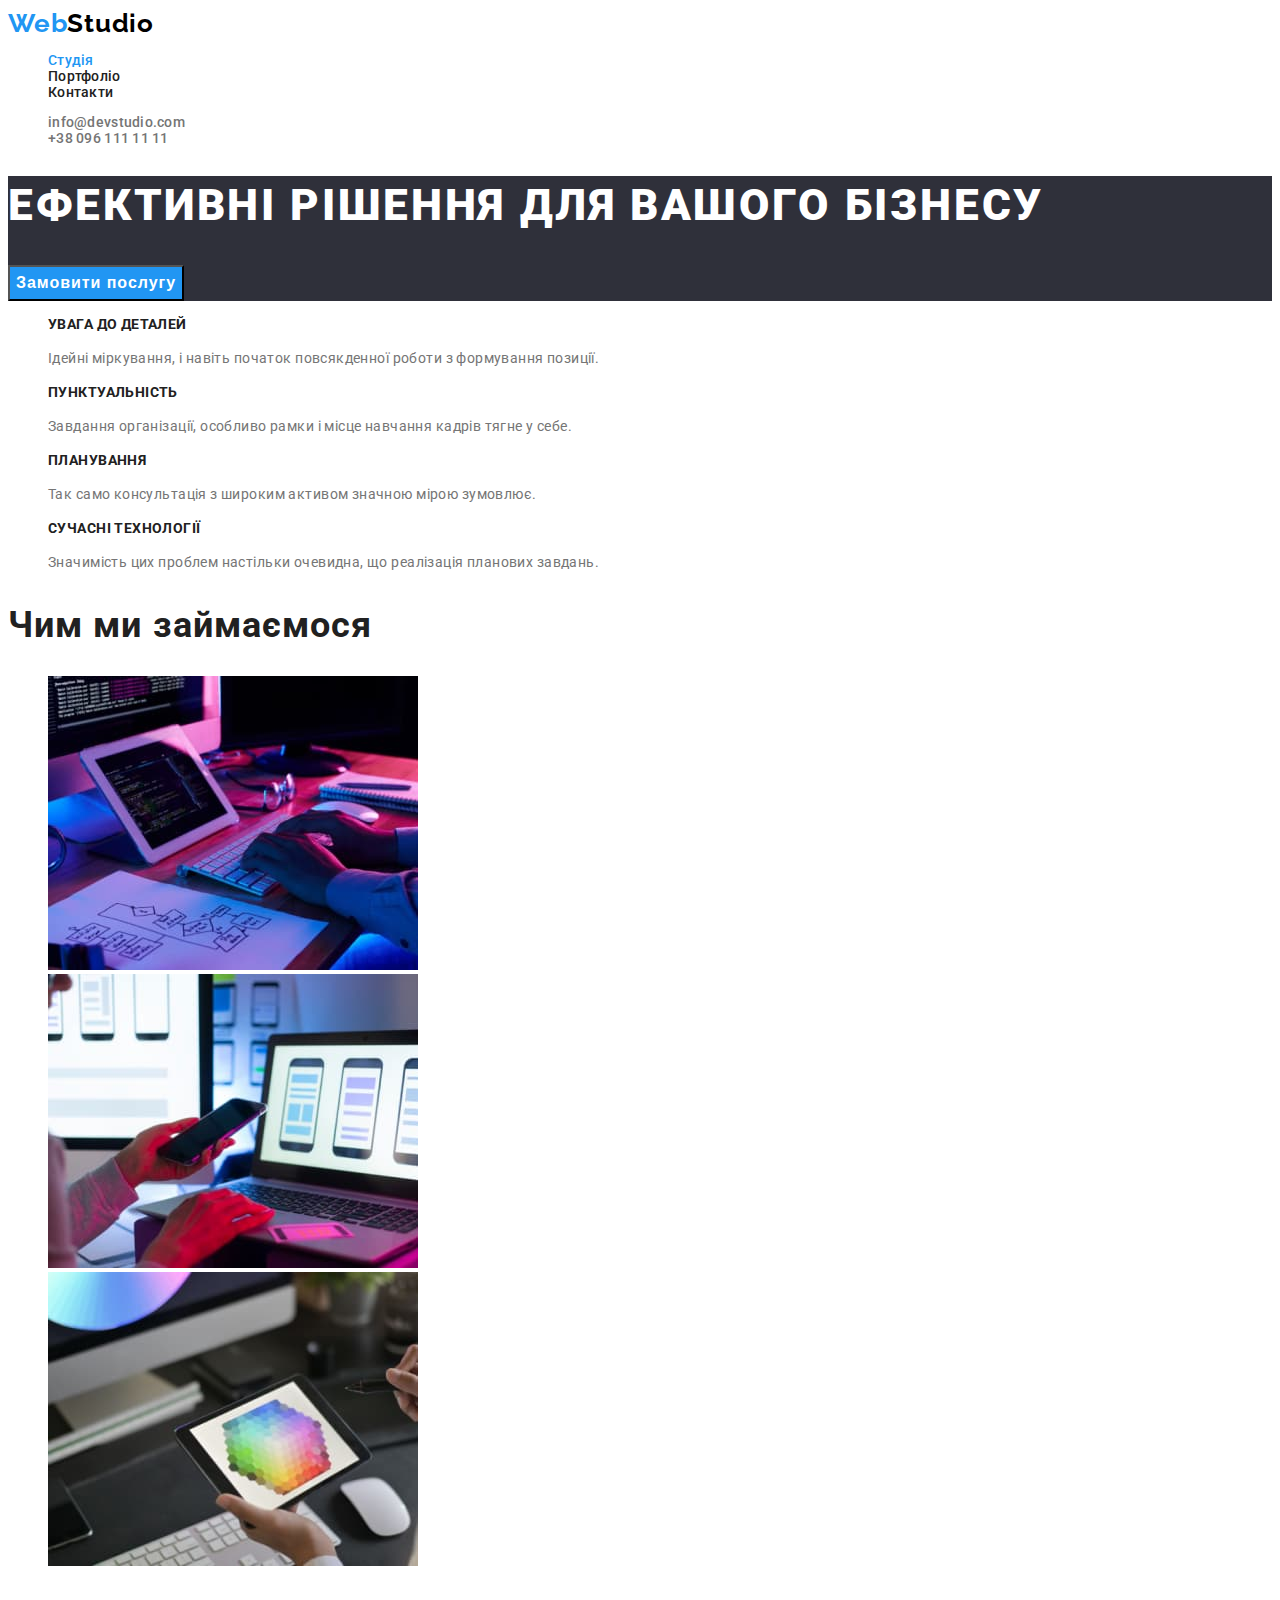
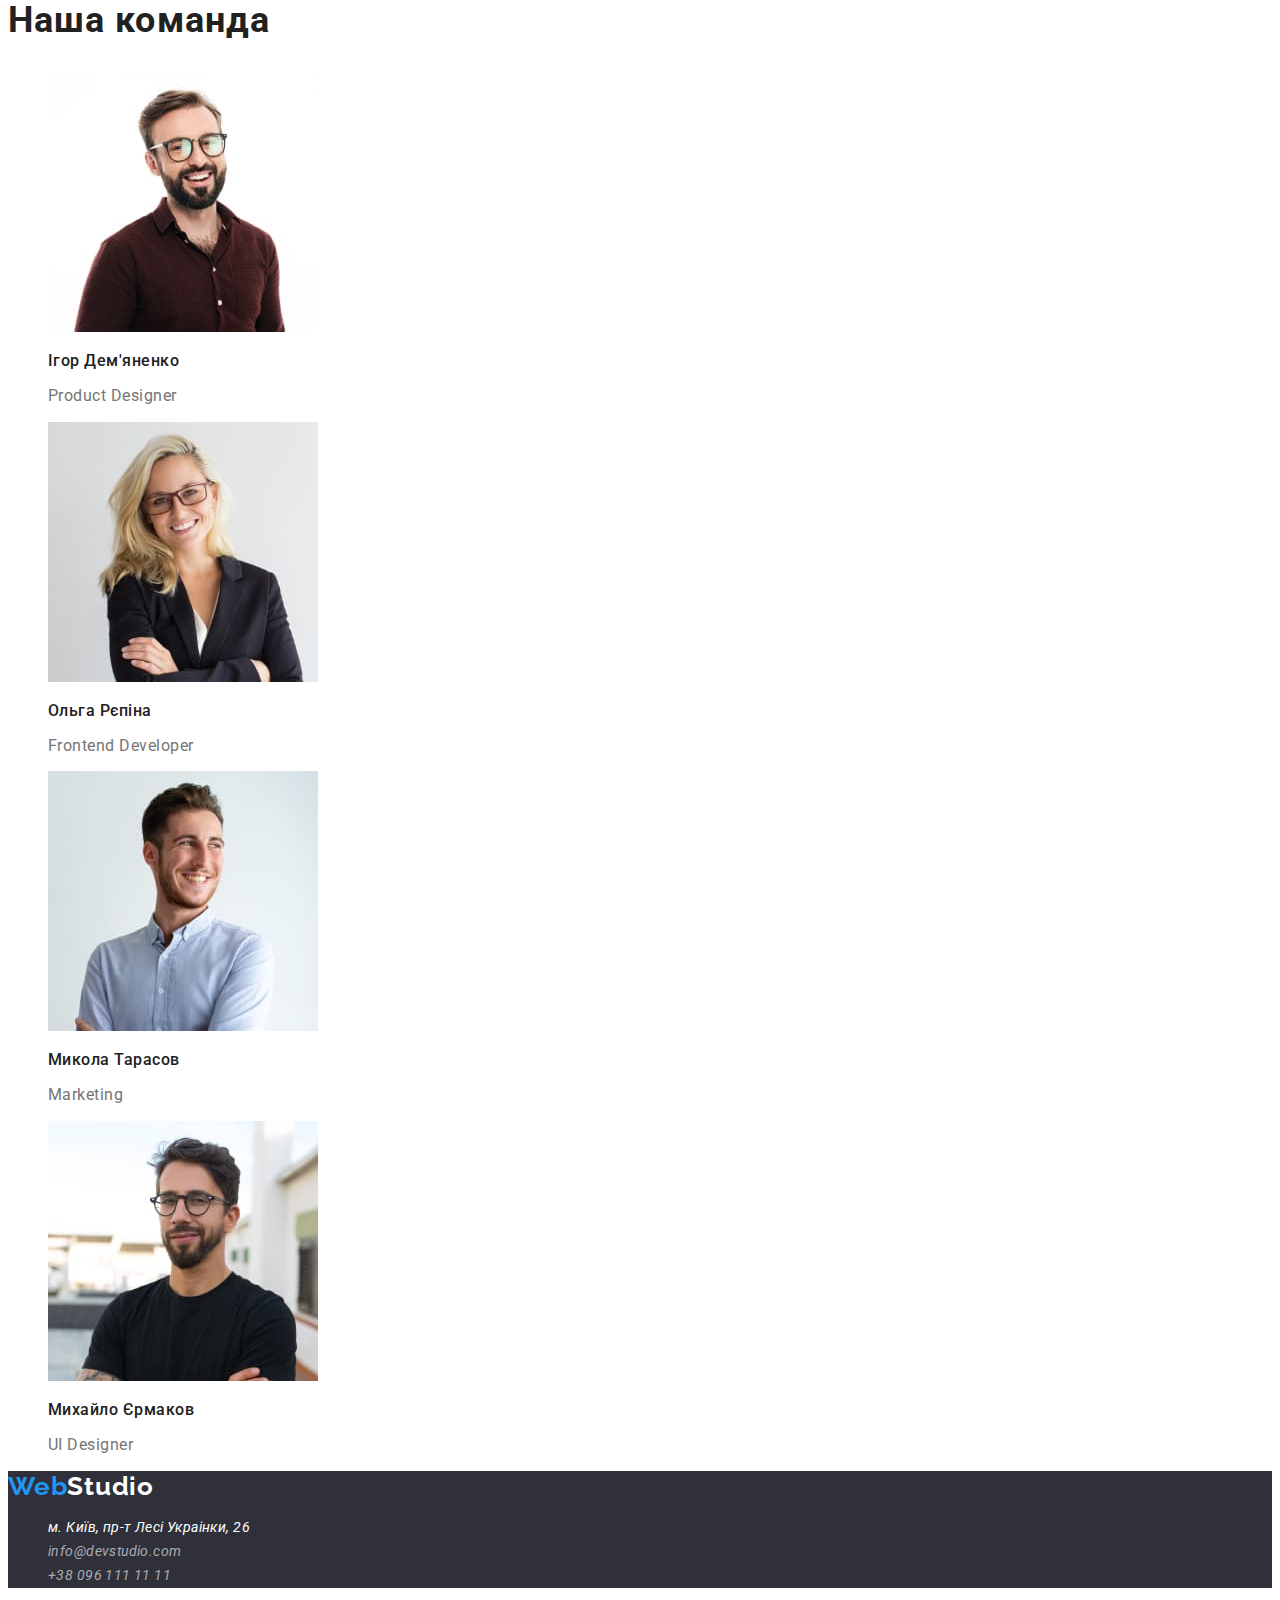
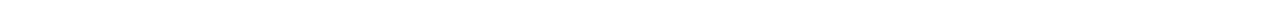
==== index.html @ 0b6cc33f "css added" ====
<!DOCTYPE html>
<html lang="uk">
<head>
    <meta charset="UTF-8">
    <meta http-equiv="X-UA-Compatible" content="IE=edge">
    <meta name="viewport" content="width=device-width, initial-scale=1.0">
    <link rel="preconnect" href="https://fonts.googleapis.com">
    <link rel="preconnect" href="https://fonts.gstatic.com" crossorigin>
    <link href="https://fonts.googleapis.com/css2?family=Raleway:wght@700&family=Roboto:wght@400;500;700;900&display=swap"
        rel="stylesheet">   
    <title>WebStudio</title>
    <link rel="stylesheet" href="./css/styles.css">
</head>
<body class="page">
    <header class="header-background">
        <nav class="nav">
            <a class="logo" lang="en" href="./index.html" ><span class="logo-web">Web</span>Studio</a>
            <ul class="site-nav list">
                <li><a href="./index.html" class="link current">Студія</a></Li>
                <li><a href="./portfolio.html" class="link ">Портфоліо</a></li>
                <li><a href="" class="link">Контакти</a></li>
            </ul> 
        </nav>
        <ul class="mail-nav list">
            <li><a href="mailto:info@devstudio.com" class="link">info@devstudio.com</a></li>
            <li><a href="tel:+380961111111" class="link">+38 096 111 11 11</a></li>
        </ul>
    </header>
    <main>
        
        <section class="hero">
            <h1 class="hero-title">Ефективні рішення для вашого бізнесу</h1>
            <button type="button" class="button primary">Замовити послугу</button>
        </section>

    <section class="section">
<h2 class="section-title hidden">Наші сильні сторони</h2>
        <ul class="idea-list list">
            <li>
            <h3 class="title">Увага до деталей</h3>
            <p class="text">Ідейні міркування, i навіть початок повсякденної роботи з формування позиції.</p>
            </li>
            <li>
                <h3 class="title">Пунктуальність</h3>
                <p class="text">Завдання організації, особливо рамки i місце навчання кадрів тягне у себе.</p>
            </li>
            <li>
                <h3 class="title">Планування</h3>
                <p class="text">Так само консультація з широким активом значною мірою зумовлює.</p>
            </li>
            <li>
                <h3 class="title">Сучасні технології</h3>
                <p class="text">Значимість цих проблем настільки очевидна, що реалізація планових завдань.</p>
            </li>
            
        </ul>

    </section>
    <section class="section">
        <h2 class="section-title">Чим ми займаємося</h2>
        <ul class="list">
            <li>
                <img src="./images/img.jpg" alt="робота за комп'ютером" width="370">
            </li>
            <li>
                <img src="./images/img1.jpg" alt="робота за комп'ютером" width="370">
            </li>
            <li>
                <img src="./images/img2.jpg" alt="робота за комп'ютером" width="370">
            </li>
        </ul>
    </section>
    <section class="section">
        <h2 class="section-title">Наша команда</h2>
        <ul class="team-list list">
            <li>
                <img src="./images/team1.jpg" alt="мужчина в окулярах" width="270">
                <h3 class="title">Ігор Дем'яненко</h3>
                <p class="text">Product Designer</p>
            </li>
            <li>
                <img src="./images/team2.jpg" alt="дівчина в окулярах" width="270">
                <h3 class="title">Ольга Рєпіна</h3>
                <p class="text">Frontend Developer</p>
            </li>
            <li>
                <img src="./images/team3.jpg" alt="мужчина у сорочці" width="270">
                <h3 class="title">Микола Тарасов</h3>
                <p class="text">Marketing</p>
            </li>
            <li>
                <img src="./images/team4.jpg" alt="мужчина в окулярах" width="270">
                <h3 class="title">Михайло Єрмаков</h3>
                <p class="text">UI Designer</p>
            </li>
        </ul>
    </section>
    </main>
    
    <footer class="footer-main">
        <a class="footer-logo link" lang="en" href="./index.html"><span class="logo-web">Web</span>Studio</a>
        <address>
            <ul class="footer-list list">
            <li><a href="https://goo.gl/maps/CPtrU1FHBa2aNyZL9" target="_blank" rel="noopener noreferrer nofollow" class="footer-address">м. Київ, пр-т Лесі Украінки, 26</a></li>
            <li><a href="mailto:info@devstudio.com" class="footer link">info@devstudio.com</a></li>
            <li><a href="tel:+380961111111" class="footer link">+38 096 111 11 11</a></li>
            </ul>
        </address>
    </footer>
</body>
</html>
---- css/styles.css ----
:root {
    --text-color: #757575;
    --second-black: #212121;
    --hero-back-color: #2F303A;
    --accent-color: #2196F3;
    --main-black: #000000;
    --main-white: #FFFFFF;
    --team-back-color: #F5F4FA;
    --footer-back-color: #2F303A;
    --footer-mail-tel: rgba(255, 255, 255, 0.6);


}

body {
    background-color: var(--main-white);
    color: var(--second-black);

    font-family: Roboto, sans-serif;
}
.hidden {
    display: none;
}
.link {
    text-decoration: none;
}
.list {
    list-style: none;
}

/* logo */
.logo {
    color: var(--main-black);
    font-family: Raleway, sans-serif;
    letter-spacing: 0.03em;
    font-weight: 700;
    font-size: 26px;
    line-height: 1.19;
    text-decoration: none;
}
.logo-web {
    color: var(--accent-color);
}

/* header */

.header-background {
    color: var(--main-white);
    letter-spacing: 0.02em;
    font-weight: 500;
    font-size: 14px;
    line-height: 1.14;
}
.site-nav .link {
    color: var(--second-black);
    letter-spacing: 0.02em;
}

.site-nav .link:hover,
.site-nav .link:focus {
    color: var(--accent-color);
}
.site-nav .link.current {
    color: var(--accent-color);
}
.mail-nav .link {
    color: var(--text-color);
}

.mail-nav .link:hover,
.mail-nav .link:focus {
    color: var(--accent-color);
    letter-spacing: 0.02em;
}

/* hero */
.hero {
    background-color: var(--hero-back-color);
   
}
.hero-title {
    color: var(--main-white);
    letter-spacing: 0.06em;
    font-weight: 900;
    font-size: 44px;
    line-height: 1.36;
    text-transform: uppercase;
}
/* button */
.button {
    color: var(--main-white);
    background-color: var(--accent-color);
}

.button.primary {
    background-color: var(--accent-color);
    color: var(--main-white);
    font-weight: 700;
    font-size: 16px;
    line-height: 1.87;
    letter-spacing: 0.06em;
}
/* features */
.section-title {
    color: var(--second-black);
    font-weight: 700;
    font-size: 36px;
    line-height: 1.16;
    letter-spacing: 0.03em;
}

.idea-list .title {
    color: var(--second-black);
    font-weight: 700;
    font-size: 14px;
    line-height: 1.14;
    letter-spacing: 0.03em;
    text-transform: uppercase;
}
.idea-list .text {
    color: var(--text-color);
    font-weight: 400;
    font-size: 14px;
    line-height: 1.71;
    letter-spacing: 0.03em;
}
/* what are we doing */


/* our team */
.team-list .title {
    color: var(--second-black);
    font-weight: 500;
    font-size: 16px;
    line-height: 1.18;
    letter-spacing: 0.03em;
}
.team-list .text {
    color: var(--text-color);
    font-weight: 400;
    font-size: 16px;
    line-height: 1.18;
    letter-spacing: 0.03em;
}

/* footer */
.footer-main {
    background-color: var(--footer-back-color);
}
.footer-logo {
    color: var(--main-white);
    font-family: Raleway, sans-serif;
    font-weight: 700;
    font-size: 26px;
    line-height: 1.19;
    letter-spacing: 0.03em;
}
.footer-list {
    font-weight: 400;
    font-size: 14px;
    line-height: 1.71;
    letter-spacing: 0.03em;
}
.footer-address {
    color: var(--main-white);
    text-decoration: none;
}
.footer.link {
    color: var(--footer-mail-tel);
    letter-spacing: 0.03em;
}
.footer.link:hover,
.footer.link:focus {
    color: var(--accent-color);
}
/* filters */

.button.second {
    color: var(--second-black);
    background-color: var(--main-white);
    font-weight: 500;
    font-size: 16px;
    line-height: 1.62;
    letter-spacing: 0.03em;
}
.button.second:hover,
.button.second:focus {
    background-color: var(--accent-color);
    color: var(--main-white);
}
.examples {
    list-style: none;
}
.examples.title {
    color: var(--second-black);
    font-weight: 700;
    font-size: 18px;
    line-height: 2;
    letter-spacing: 0.06em;
}
.examples.text {
    color: var(--text-color);
    font-weight: 400;
    font-size: 16px;
    line-height: 1.87;
}
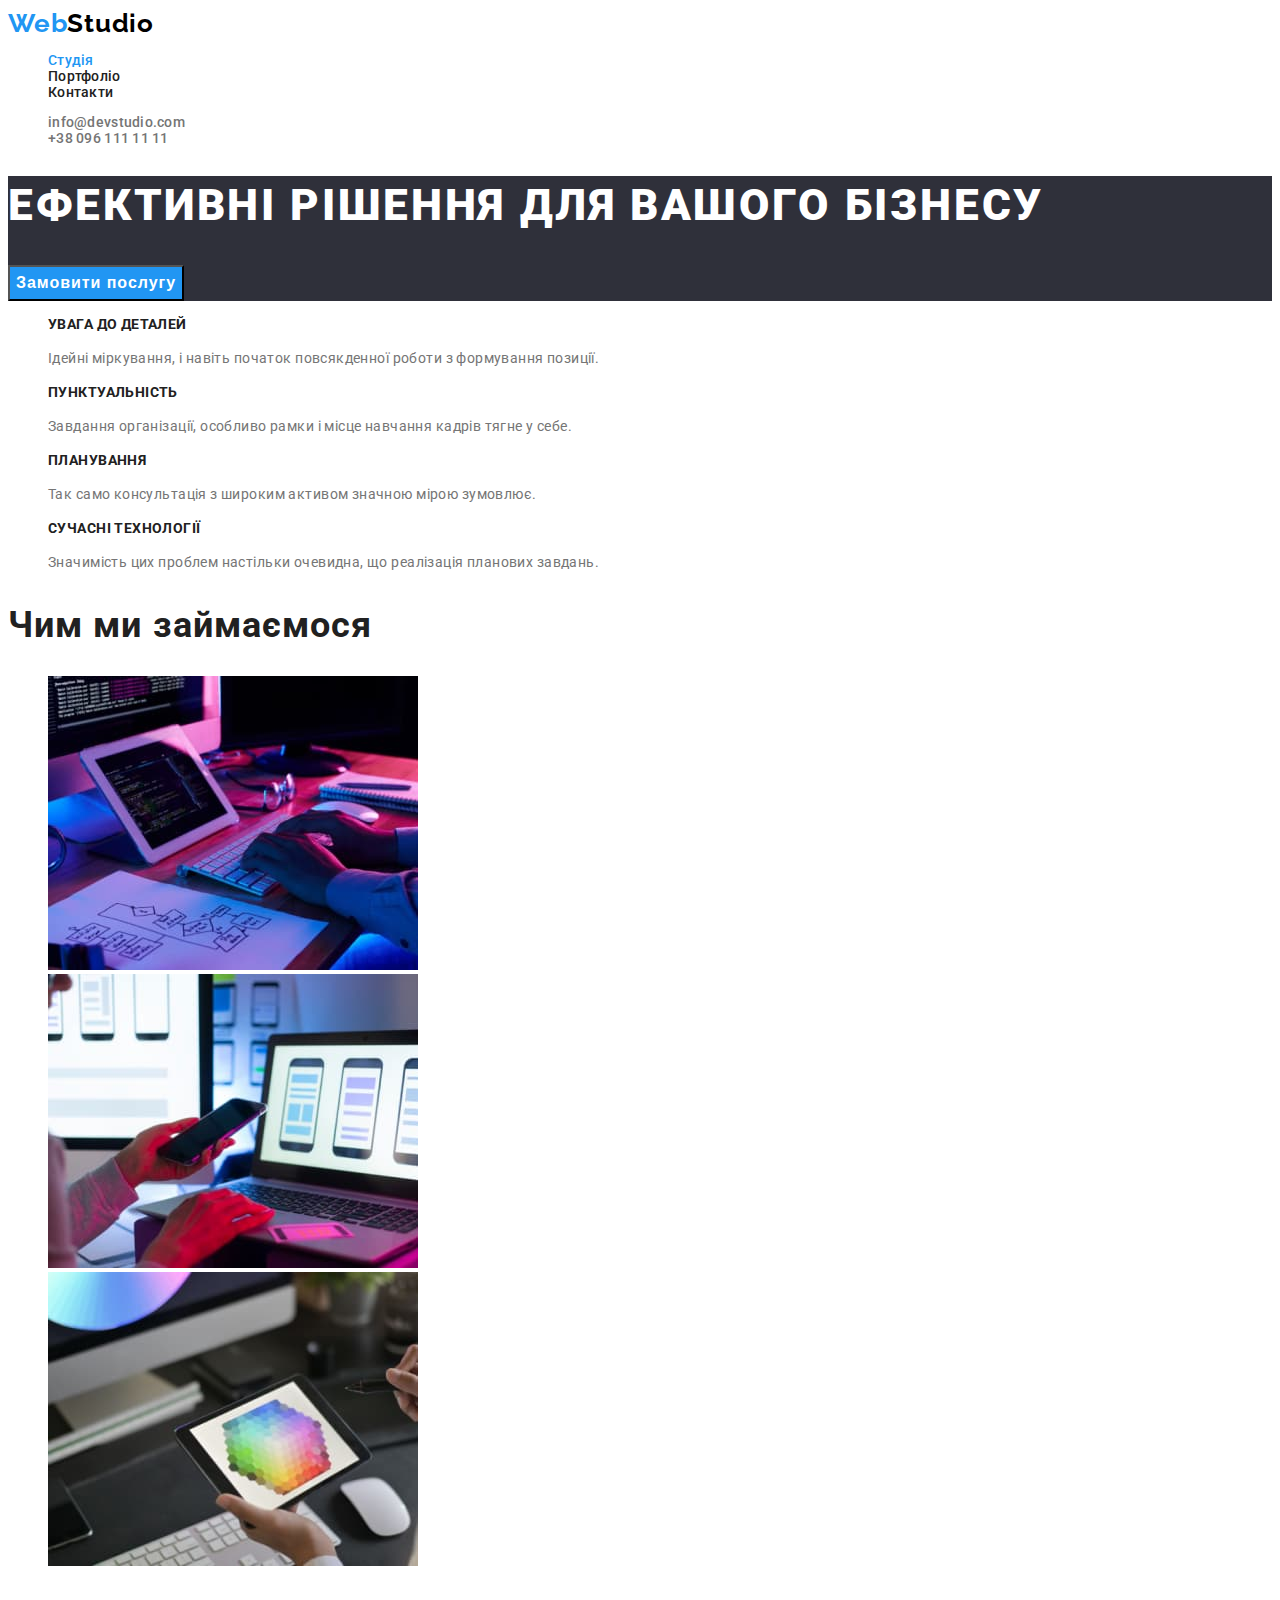
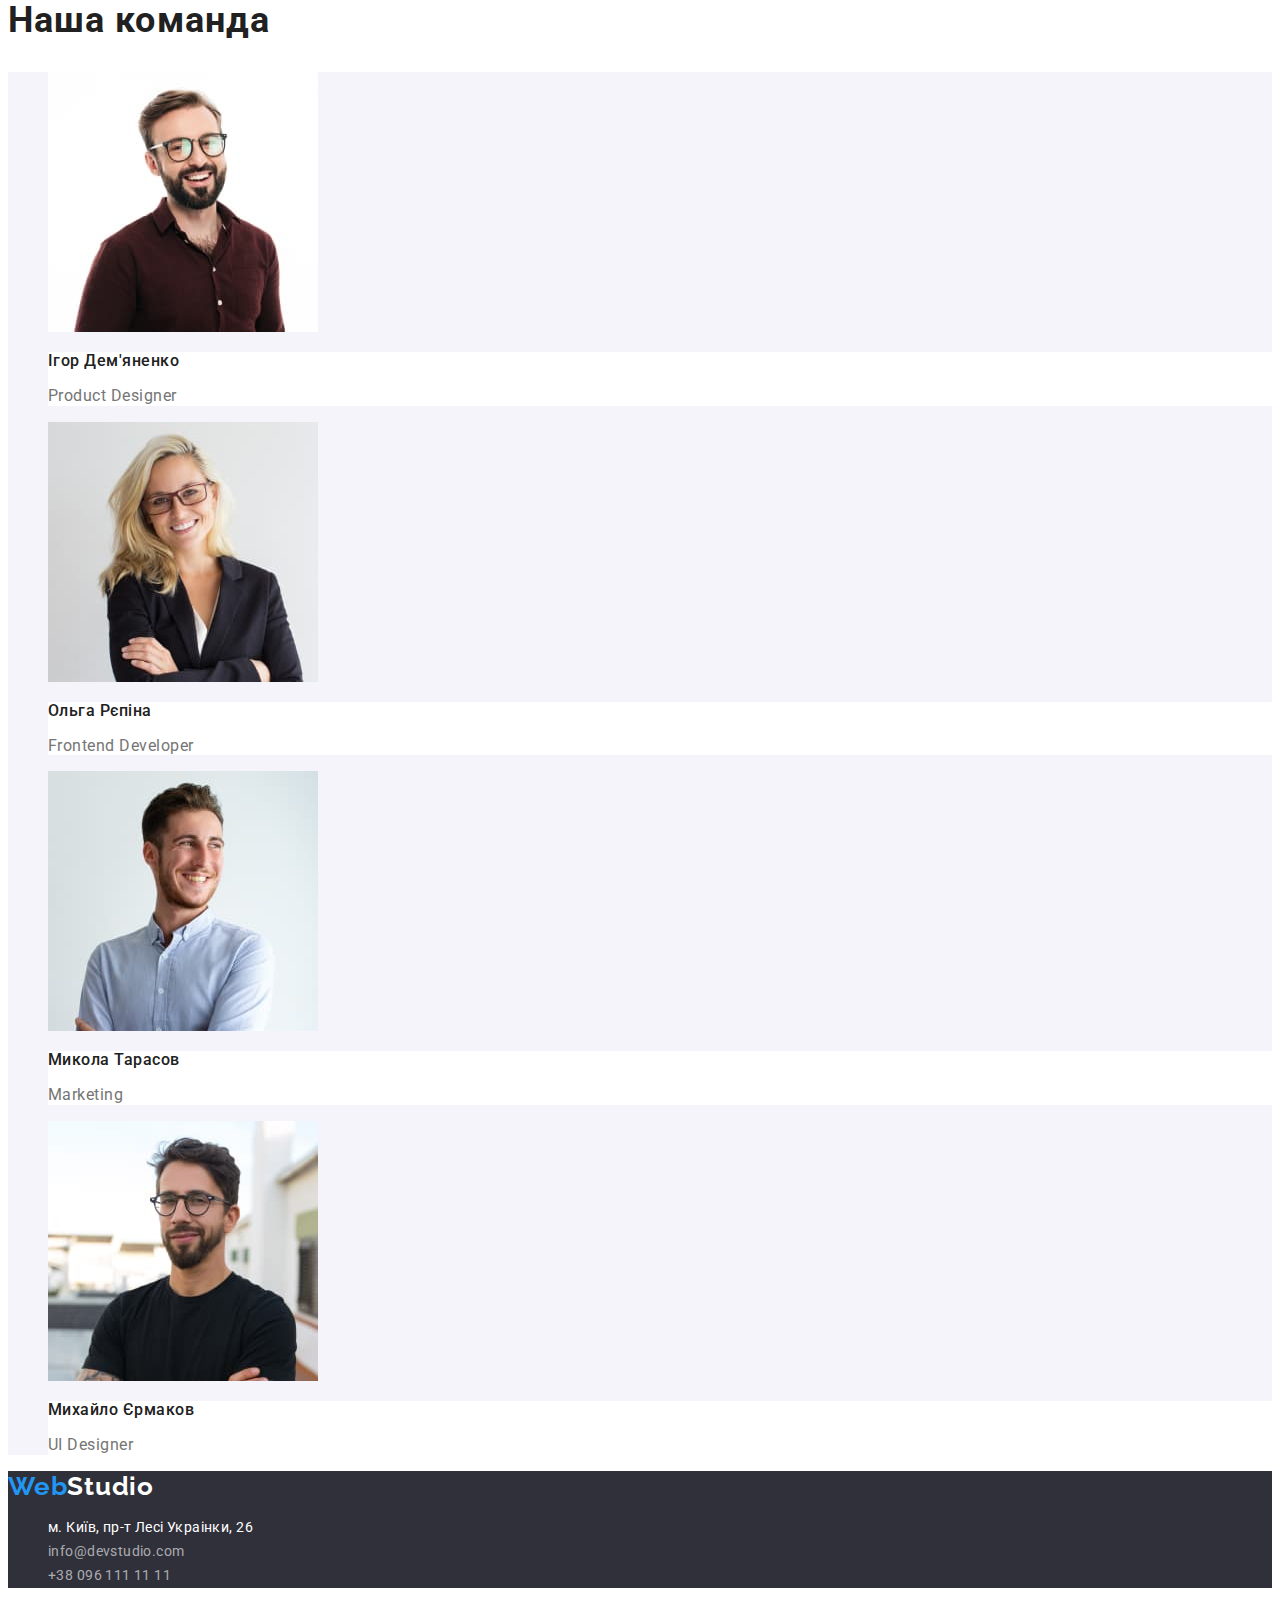
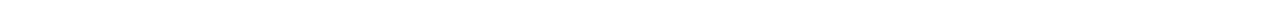
==== commit 25fd9a18: "css changed" ====
--- a/index.html
+++ b/index.html
@@ -1,111 +1,135 @@
 <!DOCTYPE html>
 <html lang="uk">
-<head>
-    <meta charset="UTF-8">
-    <meta http-equiv="X-UA-Compatible" content="IE=edge">
-    <meta name="viewport" content="width=device-width, initial-scale=1.0">
-    <link rel="preconnect" href="https://fonts.googleapis.com">
-    <link rel="preconnect" href="https://fonts.gstatic.com" crossorigin>
-    <link href="https://fonts.googleapis.com/css2?family=Raleway:wght@700&family=Roboto:wght@400;500;700;900&display=swap"
-        rel="stylesheet">   
+  <head>
+    <meta charset="UTF-8" />
+    <meta http-equiv="X-UA-Compatible" content="IE=edge" />
+    <meta name="viewport" content="width=device-width, initial-scale=1.0" />
+    <link rel="preconnect" href="https://fonts.googleapis.com" />
+    <link rel="preconnect" href="https://fonts.gstatic.com" crossorigin />
+    <link
+      href="https://fonts.googleapis.com/css2?family=Raleway:wght@700&family=Roboto:wght@400;500;700;900&display=swap"
+      rel="stylesheet"
+    />
     <title>WebStudio</title>
-    <link rel="stylesheet" href="./css/styles.css">
-</head>
-<body class="page">
+    <link rel="stylesheet" href="./css/styles.css" />
+  </head>
+  <body class="page">
     <header class="header-background">
-        <nav class="nav">
-            <a class="logo" lang="en" href="./index.html" ><span class="logo-web">Web</span>Studio</a>
-            <ul class="site-nav list">
-                <li><a href="./index.html" class="link current">Студія</a></Li>
-                <li><a href="./portfolio.html" class="link ">Портфоліо</a></li>
-                <li><a href="" class="link">Контакти</a></li>
-            </ul> 
-        </nav>
-        <ul class="mail-nav list">
-            <li><a href="mailto:info@devstudio.com" class="link">info@devstudio.com</a></li>
-            <li><a href="tel:+380961111111" class="link">+38 096 111 11 11</a></li>
+        <div class="container"></div>
+      <nav class="nav">
+        <a class="logo" lang="en" href="./index.html"><span class="logo-web">Web</span>Studio</a>
+        <ul class="site-nav list">
+          <li><a href="./index.html" class="link current">Студія</a></li>
+          <li><a href="./portfolio.html" class="link">Портфоліо</a></li>
+          <li><a href="" class="link">Контакти</a></li>
         </ul>
+      </nav>
+      <ul class="mail-nav list">
+        <li><a href="mailto:info@devstudio.com" class="link">info@devstudio.com</a></li>
+        <li><a href="tel:+380961111111" class="link">+38 096 111 11 11</a></li>
+      </ul>
     </header>
     <main>
-        
-        <section class="hero">
-            <h1 class="hero-title">Ефективні рішення для вашого бізнесу</h1>
-            <button type="button" class="button primary">Замовити послугу</button>
-        </section>
+      <section class="hero">
+        <h1 class="hero-title">Ефективні рішення для вашого бізнесу</h1>
+        <button type="button" class="button primary">Замовити послугу</button>
+      </section>
 
-    <section class="section">
-<h2 class="section-title hidden">Наші сильні сторони</h2>
+      <section class="section">
+        <h2 class="section-title visually-hidden">Наші сильні сторони</h2>
         <ul class="idea-list list">
-            <li>
+          <li>
             <h3 class="title">Увага до деталей</h3>
-            <p class="text">Ідейні міркування, i навіть початок повсякденної роботи з формування позиції.</p>
-            </li>
-            <li>
-                <h3 class="title">Пунктуальність</h3>
-                <p class="text">Завдання організації, особливо рамки i місце навчання кадрів тягне у себе.</p>
-            </li>
-            <li>
-                <h3 class="title">Планування</h3>
-                <p class="text">Так само консультація з широким активом значною мірою зумовлює.</p>
-            </li>
-            <li>
-                <h3 class="title">Сучасні технології</h3>
-                <p class="text">Значимість цих проблем настільки очевидна, що реалізація планових завдань.</p>
-            </li>
-            
+            <p class="text">
+              Ідейні міркування, i навіть початок повсякденної роботи з формування позиції.
+            </p>
+          </li>
+          <li>
+            <h3 class="title">Пунктуальність</h3>
+            <p class="text">
+              Завдання організації, особливо рамки i місце навчання кадрів тягне у себе.
+            </p>
+          </li>
+          <li>
+            <h3 class="title">Планування</h3>
+            <p class="text">Так само консультація з широким активом значною мірою зумовлює.</p>
+          </li>
+          <li>
+            <h3 class="title">Сучасні технології</h3>
+            <p class="text">
+              Значимість цих проблем настільки очевидна, що реалізація планових завдань.
+            </p>
+          </li>
         </ul>
-
-    </section>
-    <section class="section">
+      </section>
+      <section class="section">
         <h2 class="section-title">Чим ми займаємося</h2>
         <ul class="list">
-            <li>
-                <img src="./images/img.jpg" alt="робота за комп'ютером" width="370">
-            </li>
-            <li>
-                <img src="./images/img1.jpg" alt="робота за комп'ютером" width="370">
-            </li>
-            <li>
-                <img src="./images/img2.jpg" alt="робота за комп'ютером" width="370">
-            </li>
+          <li>
+            <img src="./images/img.jpg" alt="робота за комп'ютером" width="370" />
+          </li>
+          <li>
+            <img src="./images/img1.jpg" alt="робота за комп'ютером" width="370" />
+          </li>
+          <li>
+            <img src="./images/img2.jpg" alt="робота за комп'ютером" width="370" />
+          </li>
         </ul>
-    </section>
-    <section class="section">
+      </section>
+      <section class="section">
         <h2 class="section-title">Наша команда</h2>
         <ul class="team-list list">
-            <li>
-                <img src="./images/team1.jpg" alt="мужчина в окулярах" width="270">
-                <h3 class="title">Ігор Дем'яненко</h3>
-                <p class="text">Product Designer</p>
-            </li>
-            <li>
-                <img src="./images/team2.jpg" alt="дівчина в окулярах" width="270">
-                <h3 class="title">Ольга Рєпіна</h3>
-                <p class="text">Frontend Developer</p>
-            </li>
-            <li>
-                <img src="./images/team3.jpg" alt="мужчина у сорочці" width="270">
-                <h3 class="title">Микола Тарасов</h3>
-                <p class="text">Marketing</p>
-            </li>
-            <li>
-                <img src="./images/team4.jpg" alt="мужчина в окулярах" width="270">
-                <h3 class="title">Михайло Єрмаков</h3>
-                <p class="text">UI Designer</p>
-            </li>
+          <li>
+            <img src="./images/team1.jpg" alt="мужчина в окулярах" width="270" />
+            <div class="team-white">
+              <h3 class="title">Ігор Дем'яненко</h3>
+              <p class="text">Product Designer</p>
+            </div>
+          </li>
+          <li>
+            <img src="./images/team2.jpg" alt="дівчина в окулярах" width="270" />
+            <div class="team-white">
+              <h3 class="title">Ольга Рєпіна</h3>
+              <p class="text">Frontend Developer</p>
+            </div>
+          </li>
+          <li>
+            <img src="./images/team3.jpg" alt="мужчина у сорочці" width="270" />
+            <div class="team-white">
+              <h3 class="title">Микола Тарасов</h3>
+              <p class="text">Marketing</p>
+            </div>
+          </li>
+          <li>
+            <img src="./images/team4.jpg" alt="мужчина в окулярах" width="270" />
+            <div class="team-white">
+              <h3 class="title">Михайло Єрмаков</h3>
+              <p class="text">UI Designer</p>
+            </div>
+          </li>
         </ul>
-    </section>
+      </section>
     </main>
-    
+
     <footer class="footer-main">
-        <a class="footer-logo link" lang="en" href="./index.html"><span class="logo-web">Web</span>Studio</a>
-        <address>
-            <ul class="footer-list list">
-            <li><a href="https://goo.gl/maps/CPtrU1FHBa2aNyZL9" target="_blank" rel="noopener noreferrer nofollow" class="footer-address">м. Київ, пр-т Лесі Украінки, 26</a></li>
-            <li><a href="mailto:info@devstudio.com" class="footer link">info@devstudio.com</a></li>
-            <li><a href="tel:+380961111111" class="footer link">+38 096 111 11 11</a></li>
-            </ul>
-        </address>
+      <a class="footer-logo link" lang="en" href="./index.html"
+        ><span class="logo-web">Web</span>Studio</a
+      >
+      <address class="footer-info">
+        <ul class="footer-list list">
+          <li>
+            <a
+              href="https://goo.gl/maps/CPtrU1FHBa2aNyZL9"
+              target="_blank"
+              rel="noopener noreferrer nofollow"
+              class="footer-address"
+              >м. Київ, пр-т Лесі Украінки, 26</a
+            >
+          </li>
+          <li><a href="mailto:info@devstudio.com" class="footer link">info@devstudio.com</a></li>
+          <li><a href="tel:+380961111111" class="footer link">+38 096 111 11 11</a></li>
+        </ul>
+      </address>
     </footer>
-</body>
-</html>+  </body>
+</html>
--- a/css/styles.css
+++ b/css/styles.css
@@ -8,6 +8,7 @@
     --team-back-color: #F5F4FA;
     --footer-back-color: #2F303A;
     --footer-mail-tel: rgba(255, 255, 255, 0.6);
+    --button-hover-focus: #188CE8;
 
 
 }
@@ -18,8 +19,22 @@
 
     font-family: Roboto, sans-serif;
 }
-.hidden {
-    display: none;
+.container {
+    width: 1600px;
+    margin: 0 auto;
+    padding: 0 16px;
+}
+.visually-hidden {
+    position: absolute;
+    white-space: nowrap;
+    width: 1px;
+    height: 1px;
+    overflow: hidden;
+    border: 0;
+    padding: 0;
+    clip: rect(0 0 0 0);
+    clip-path: inset(50%);
+    margin: -1px;
 }
 .link {
     text-decoration: none;
@@ -95,15 +110,21 @@
 .button.primary {
     background-color: var(--accent-color);
     color: var(--main-white);
+    cursor: pointer;
     font-weight: 700;
     font-size: 16px;
     line-height: 1.87;
     letter-spacing: 0.06em;
-}
+
+}
+.button.primary:hover,
+.button.primary:focus {
+    color: var(--button-hover-focus);
+}
+
 /* features */
 .section-title {
     color: var(--second-black);
-    font-weight: 700;
     font-size: 36px;
     line-height: 1.16;
     letter-spacing: 0.03em;
@@ -111,7 +132,6 @@
 
 .idea-list .title {
     color: var(--second-black);
-    font-weight: 700;
     font-size: 14px;
     line-height: 1.14;
     letter-spacing: 0.03em;
@@ -119,7 +139,6 @@
 }
 .idea-list .text {
     color: var(--text-color);
-    font-weight: 400;
     font-size: 14px;
     line-height: 1.71;
     letter-spacing: 0.03em;
@@ -128,6 +147,12 @@
 
 
 /* our team */
+.team-list {
+    background-color: var(--team-back-color);
+}
+.team-white {
+    background-color: var(--main-white);
+}
 .team-list .title {
     color: var(--second-black);
     font-weight: 500;
@@ -137,13 +162,15 @@
 }
 .team-list .text {
     color: var(--text-color);
-    font-weight: 400;
     font-size: 16px;
     line-height: 1.18;
     letter-spacing: 0.03em;
 }
 
 /* footer */
+.footer-info {
+    font-style: normal;
+}
 .footer-main {
     background-color: var(--footer-back-color);
 }
@@ -156,7 +183,6 @@
     letter-spacing: 0.03em;
 }
 .footer-list {
-    font-weight: 400;
     font-size: 14px;
     line-height: 1.71;
     letter-spacing: 0.03em;
@@ -164,10 +190,12 @@
 .footer-address {
     color: var(--main-white);
     text-decoration: none;
+
 }
 .footer.link {
     color: var(--footer-mail-tel);
     letter-spacing: 0.03em;
+    
 }
 .footer.link:hover,
 .footer.link:focus {
@@ -178,6 +206,8 @@
 .button.second {
     color: var(--second-black);
     background-color: var(--main-white);
+    cursor: pointer;
+    font-family: inherit;
     font-weight: 500;
     font-size: 16px;
     line-height: 1.62;
@@ -193,14 +223,12 @@
 }
 .examples.title {
     color: var(--second-black);
-    font-weight: 700;
     font-size: 18px;
     line-height: 2;
     letter-spacing: 0.06em;
 }
 .examples.text {
     color: var(--text-color);
-    font-weight: 400;
     font-size: 16px;
     line-height: 1.87;
 }
